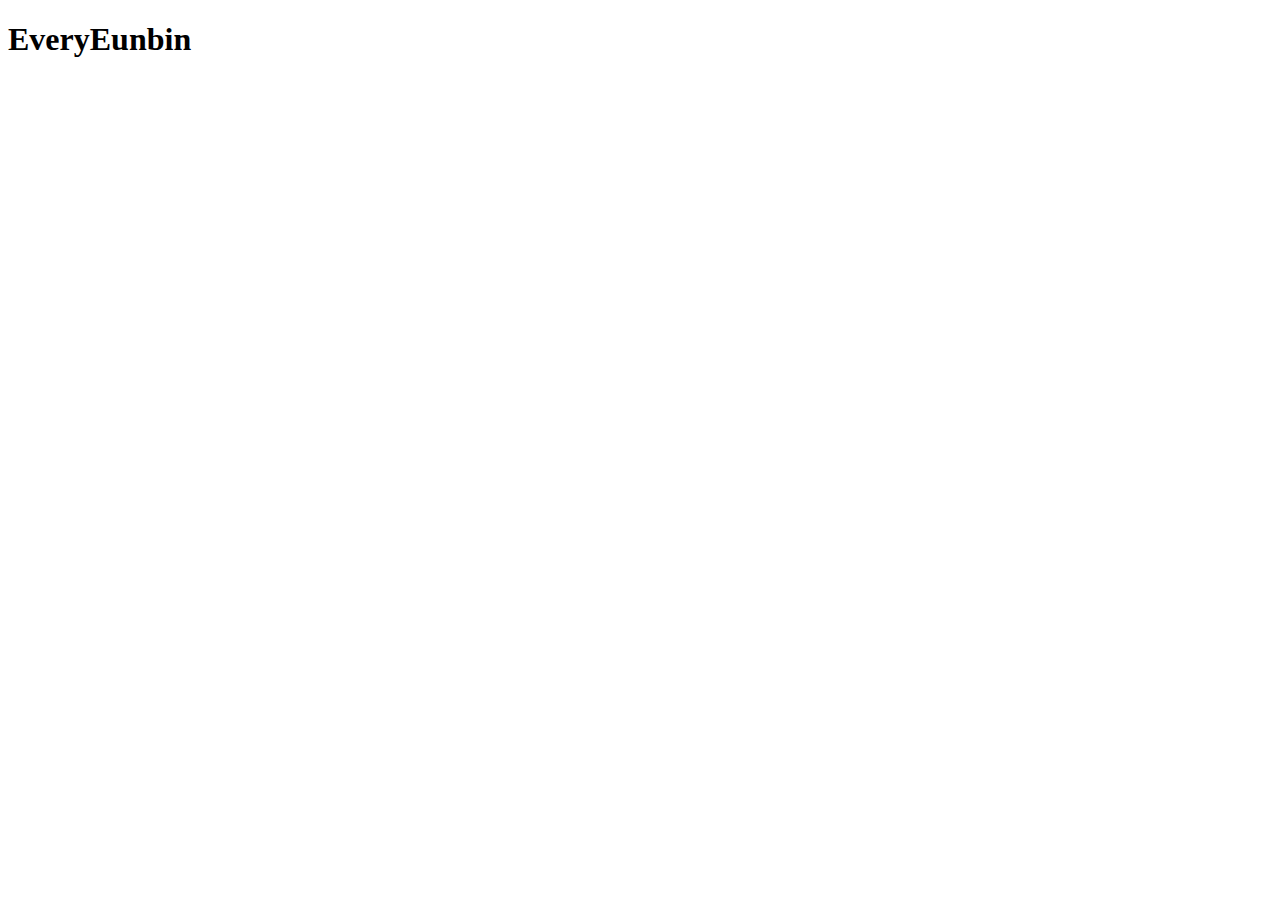
==== index.html @ 12ce563e "first commit" ====
<!DOCTYPE html>
<html lang="en">
<head>
    <meta charset="UTF-8">
    <meta http-equiv="X-UA-Compatible" content="IE=edge">
    <meta name="viewport" content="width=device-width, initial-scale=1.0">
    <title>EveryEunbin</title>
</head>
<body>
    <h1>EveryEunbin</h1>
    
</body>
</html>
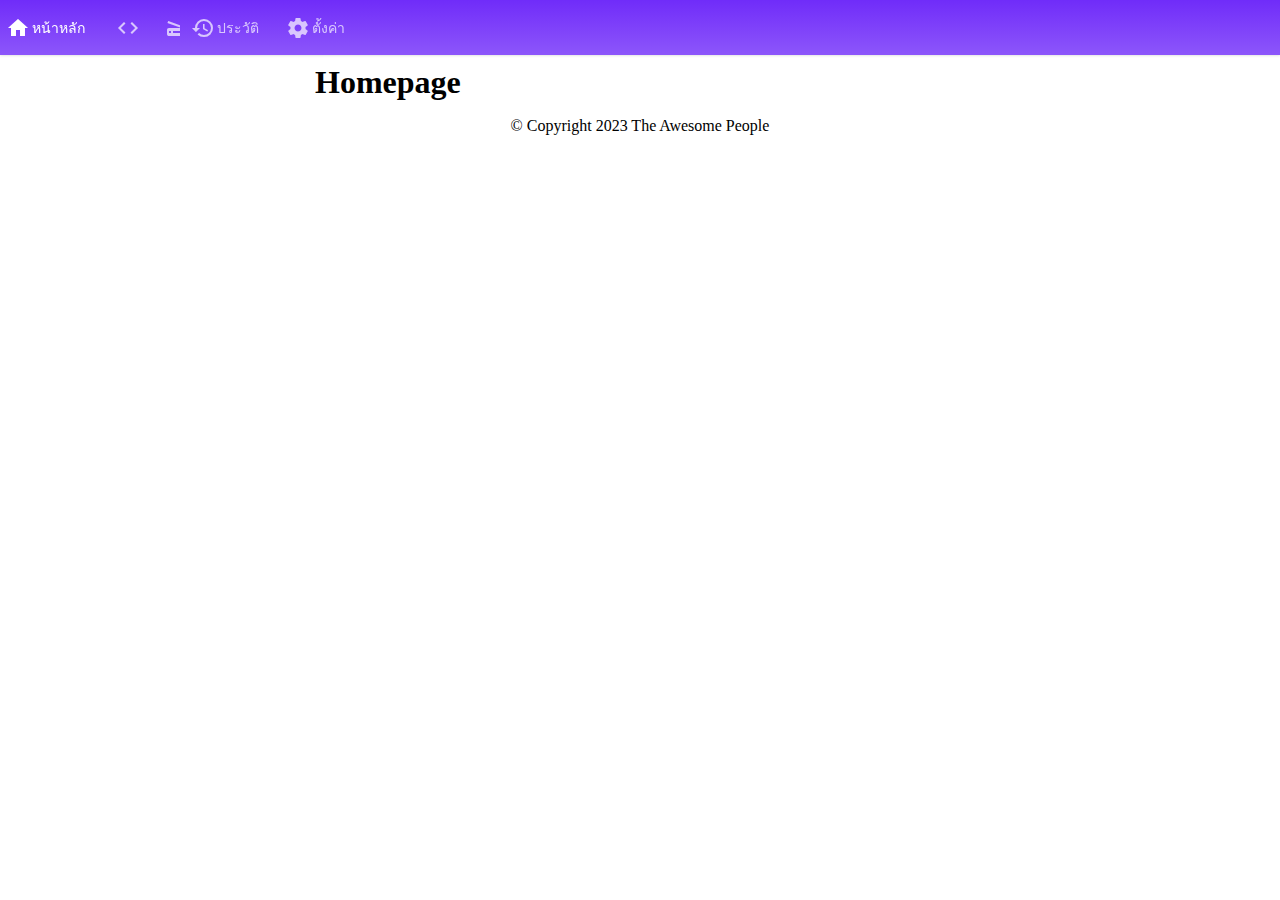
==== commit d54a019e: "Update index.html" ====
--- a/index.html
+++ b/index.html
@@ -1,13 +1,53 @@
 <!DOCTYPE html>
 <html lang="en">
+
 <head>
+    <title>
+        EveryEunbin
+    </title>
     <meta charset="UTF-8">
     <meta http-equiv="X-UA-Compatible" content="IE=edge">
-    <meta name="viewport" content="width=device-width, initial-scale=1.0">
-    <title>EveryEunbin</title>
+    <meta name="viewport"
+        content="initial-scale=1.0, minimum-scale=1.0, maximum-scale=1.0, user-scalable=no, width=device-width, height=device-height">
+    <link rel="apple-touch-icon" sizes="180x180" href="/assets/apple-touch-icon.png">
+    <link rel="icon" type="image/png" sizes="32x32" href="/favicon-32x32.png">
+    <link rel="manifest" href="/manifest.json">
+    <link rel="shortcut icon" href="/assets/favicon.ico">
+    <meta name="theme-color" content="#000000">
+    <link rel="stylesheet" href="https://fonts.googleapis.com/icon?family=Material+Icons">
+    <link rel="stylesheet" href="/css/style.css">
+    <script src="/js/runsw.js"></script>
 </head>
+
 <body>
-    <h1>EveryEunbin</h1>
-    
+    <header>
+        <nav class="nav">
+            <a href="/" class="nav-link nav-active">
+                <i class="material-icons nav-icon">home</i>
+                <span class="nav-text">หน้าหลัก</span>
+            </a>
+            <a href="/scan" class="nav-link">
+                <i class="material-icons nav-icon">qr_code_scanner</i>
+                <span class="nav-text">สแกน</span>
+            </a>
+            <a href="/history" class="nav-link">
+                <i class="material-icons nav-icon">history</i>
+                <span class="nav-text">ประวัติ</span>
+            </a>
+            <a href="/setting" class="nav-link">
+                <i class="material-icons nav-icon">settings</i>
+                <span class="nav-text">ตั้งค่า</span>
+            </a>
+        </nav>
+    </header>
+    <main>
+        <div class="container">
+            <h1>Homepage</h1>
+        </div>
+    </main>
+    <footer>
+        <p>&copy; Copyright 2023 The Awesome People</p>
+    </footer>
 </body>
-</html>+
+</html>
--- a/css/style.css
+++ b/css/style.css
@@ -0,0 +1,85 @@
+* {
+  margin: 0;
+  padding: 0;
+  box-sizing: border-box;
+}
+
+.container {
+  margin: 0 1.5rem;
+}
+
+.nav {
+  position: fixed;
+  bottom: 0;
+  width: 100%;
+  height: 55px;
+  box-shadow: 0 0 3px rgba(0, 0, 0, 0.2);
+  background-color: #ffffff;
+  overflow-x: auto;
+  display: flex;
+}
+
+.nav-link {
+  display: flex;
+  flex-direction: column;
+  align-items: center;
+  justify-content: center;
+  flex-grow: 1;
+  min-width: 50px;
+  overflow: hidden;
+  white-space: nowrap;
+  font-family: sans-serif;
+  font-size: 14px;
+  color: rgba(0, 0, 0, 0.6);
+  text-decoration: none;
+  -webkit-tap-highlight-color: transparent;
+  transition: background-color 0.1s ease-in-out;
+}
+
+.nav-link:hover,
+.nav-active {
+  color: #000000;
+}
+
+body {
+  padding-bottom: 4rem;
+}
+
+@media only screen and (min-width: 700px) {
+  body {
+      padding-top: 4rem;
+  }
+
+  .container {
+      margin: 0 auto;
+      max-width: 650px;
+  }
+  
+  .nav {
+      top: 0;
+      background-image: linear-gradient(to bottom, rgba(112, 44, 249, 1), rgba(112, 44, 249, 0.8));    
+      justify-content: left;
+  }   
+
+  .nav-icon {
+      /* display: none; */
+      margin-right: 2px;
+  }
+
+  .nav-link {
+      color: rgba(255, 255, 255, 0.7);
+      flex-direction: row;
+      flex-grow: 0;
+      width: 90px;
+  }
+
+  .nav-link:hover,
+  .nav-active {
+      color: rgba(255, 255, 255, 1);
+  }
+}
+
+footer{
+  padding: 1rem;
+  text-align: center;
+}